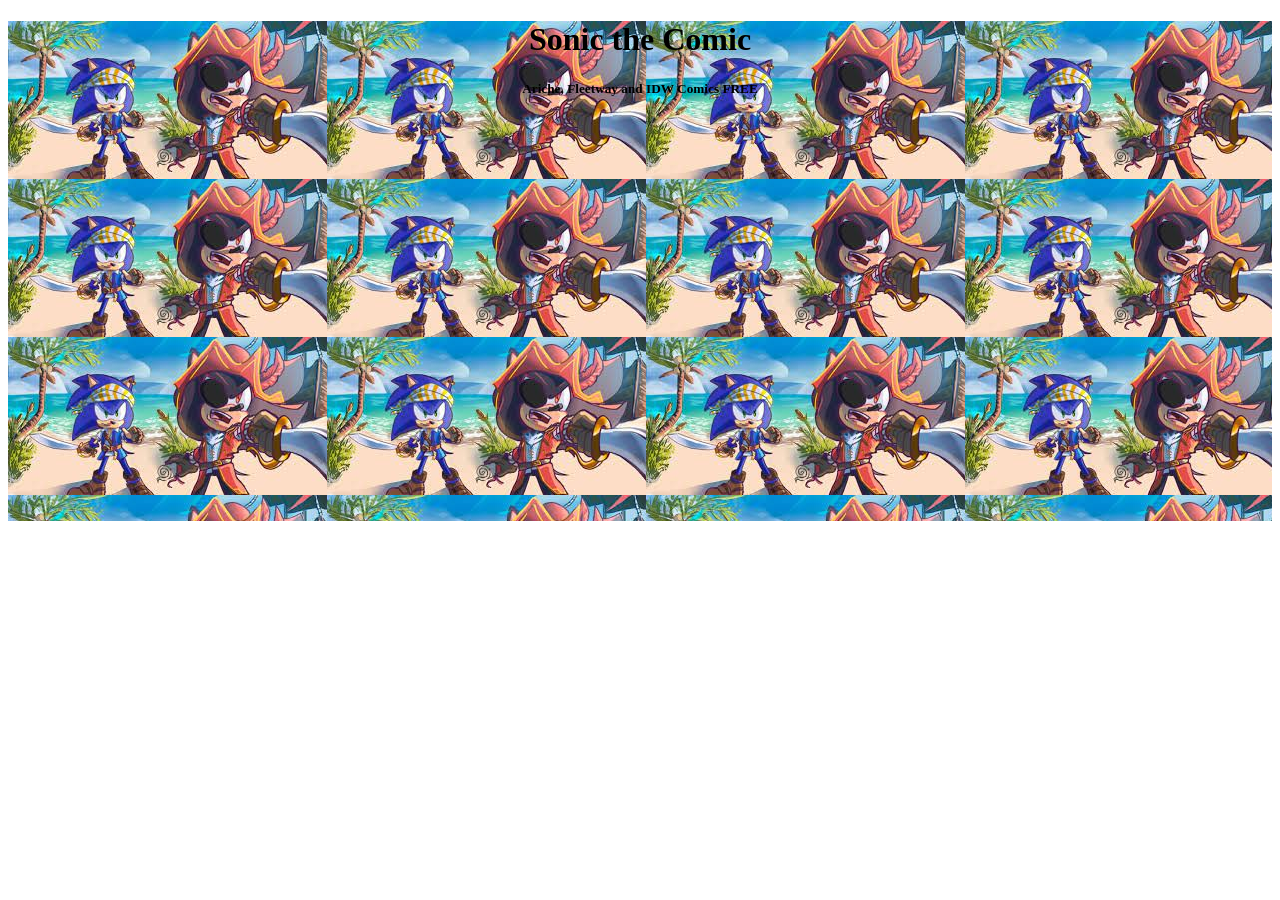
==== index.html @ 58ddb316 "second commit" ====
<!DOCTYPE html>
<html lang="en">
<head>
    <meta charset="UTF-8">
    <meta name="viewport" content="width=device-width, initial-scale=1.0">
    <title>Comics de Sonic</title>
    <link rel="stylesheet" href="main.html.css"></link>
</head>
<body>
    <div class="banner">
        <div>
            <h1>Sonic the Comic</h1>
            <h5>Ariche, Fleetway and IDW Comics FREE</h5>
        </div>
    </div>
</body>
</html>
---- main.html.css ----
.banner{
    width: 100%;
    height: 500px;
    background-image: url(Image/SonicPirate.jpg);
    align-items: center;
}
h1{
    text-align: center;
}
h5{
    text-align: center;
}
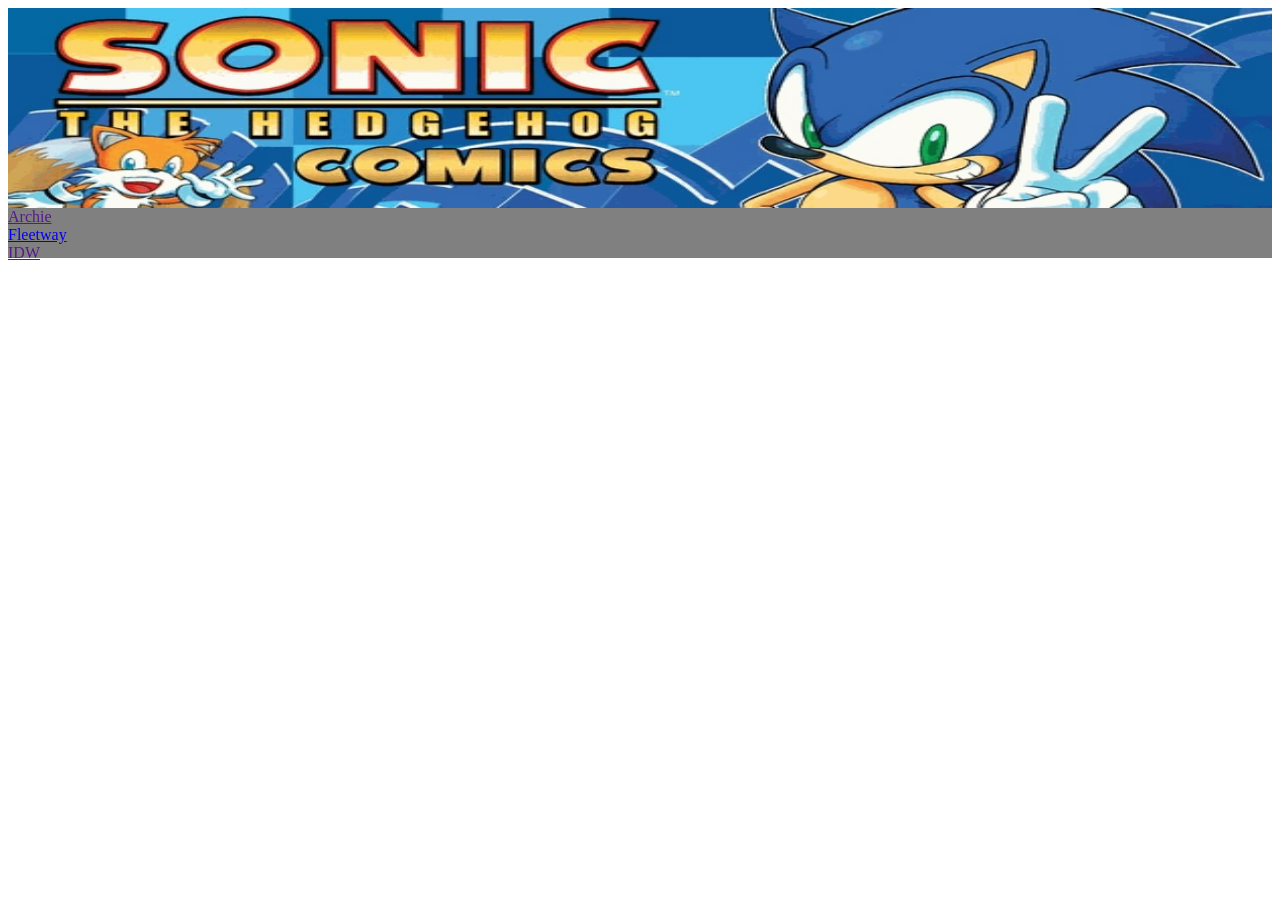
==== commit 6a95f2ac: "banner" ====
--- a/index.html
+++ b/index.html
@@ -4,14 +4,24 @@
     <meta charset="UTF-8">
     <meta name="viewport" content="width=device-width, initial-scale=1.0">
     <title>Comics de Sonic</title>
-    <link rel="stylesheet" href="main.html.css"></link>
+    <link rel="stylesheet" href="index.css"></link>
 </head>
 <body>
     <div class="banner">
-        <div>
-            <h1>Sonic the Comic</h1>
-            <h5>Ariche, Fleetway and IDW Comics FREE</h5>
+        <div class="banner-top">
+            <img class="image-banner" src="Image/Banner.jpg"/>           
         </div>
+        <div class="banner-item-bar">
+            <div class="archie-item">
+                <a class="ref-item-archie" href="">Archie</a>
+            </div>
+            <div class="fleetway-item">
+                <a class="ref-item-fleetway" href=" ">Fleetway</a>
+            </div>
+            <div class="idw-item">
+                <a class="ref-item-idw" href="">IDW</a>
+            </div>
+        </div>    
     </div>
 </body>
 </html>
--- a/index.css
+++ b/index.css
@@ -0,0 +1,25 @@
+.banner{
+    position: relative;
+    width: 100%;
+    height: 500px;
+    align-items: center;
+}
+.banner-top{
+    position: absolute;
+    top: auto;
+    right: 0px;
+    width: 100%;
+    height: 200px;
+}
+.image-banner{
+    width: 100%;
+    height: 200px;
+}
+.banner-item-bar{
+    position: absolute;
+    top: 200px;
+    right: 0px;
+    width: 100%;
+    height: 50px;
+    background-color: grey;
+}
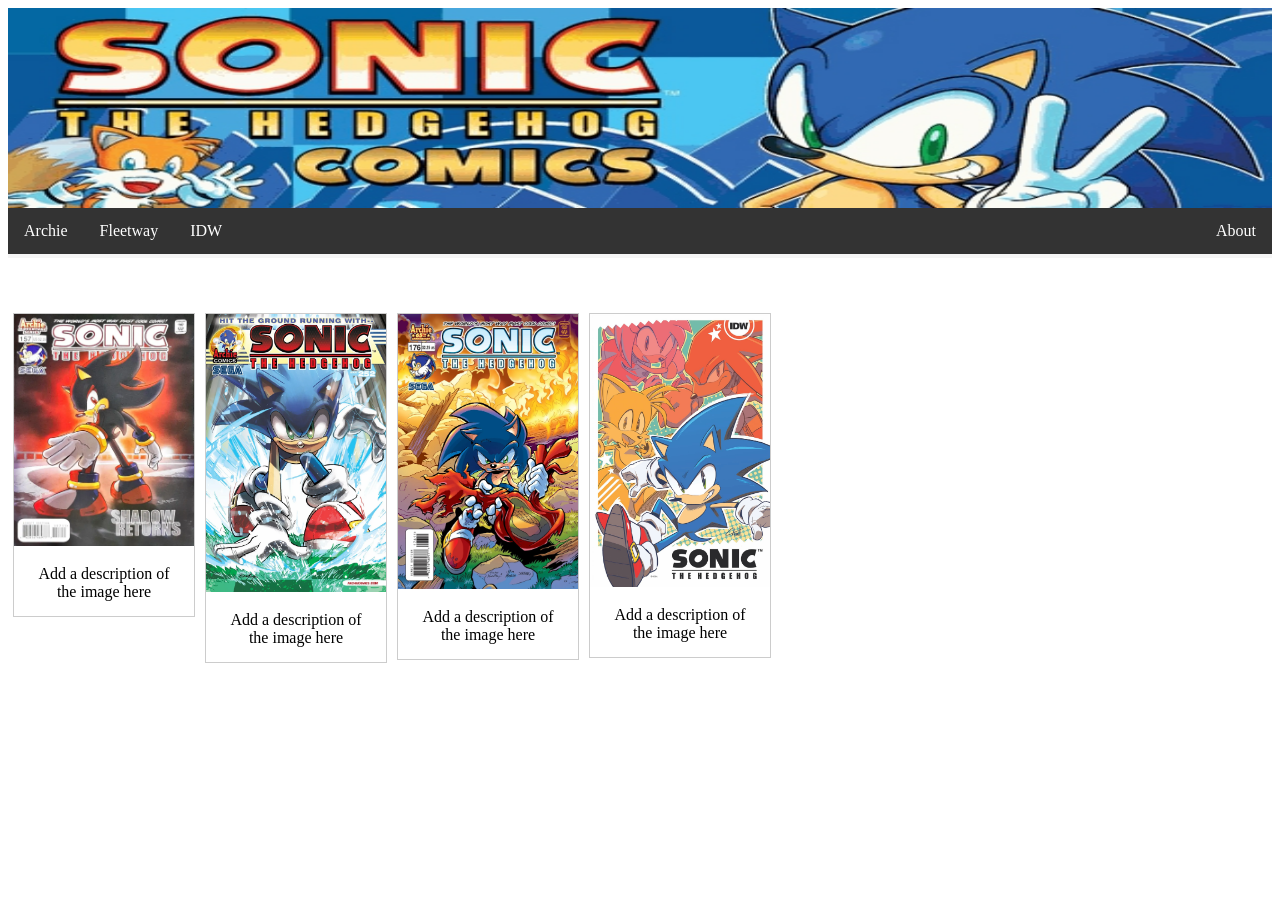
==== commit 418b329a: "tercer commit" ====
--- a/index.html
+++ b/index.html
@@ -12,16 +12,45 @@
             <img class="image-banner" src="Image/Banner.jpg"/>           
         </div>
         <div class="banner-item-bar">
-            <div class="archie-item">
-                <a class="ref-item-archie" href="">Archie</a>
-            </div>
-            <div class="fleetway-item">
-                <a class="ref-item-fleetway" href=" ">Fleetway</a>
-            </div>
-            <div class="idw-item">
-                <a class="ref-item-idw" href="">IDW</a>
-            </div>
+            <ul>
+                <li><a href="#home">Archie</a></li>
+                <li><a href="#news">Fleetway</a></li>
+                <li><a href="#contact">IDW</a></li>
+                <li style="float:right"><a class="active" href="#about">About</a></li>
+              </ul>  
         </div>    
+    </div>
+    <div class="items-contennt">
+        <div class="gallery">
+            <a target="_blank" href="Image/ArchieComics157Sonic_1.webp">
+              <img src="Image/ArchieComics157Sonic_1.webp" alt="Cinque Terre" width="600" height="400">
+            </a>
+            <div class="desc">Add a description of the image here</div>
+          </div>
+          
+          <div class="gallery">
+            <a target="_blank" href="Image/sonicarchie_252issue.webp">
+              <img src="Image/sonicarchie_252issue.webp" alt="Forest" width="600" height="400">
+            </a>
+            <div class="desc">Add a description of the image here</div>
+          </div>
+          
+          <div class="gallery">
+            <a target="_blank" href="Image/l3te8gnnj1871.webp">
+              <img src="Image/l3te8gnnj1871.webp" alt="Northern Lights" width="600" height="400">
+            </a>
+            <div class="desc">Add a description of the image here</div>
+          </div>
+          
+          <div class="gallery">
+            <a target="_blank" href="Image/IDW_Sonic_NYCC_Promo.webp">
+              <img src="Image/IDW_Sonic_NYCC_Promo.webp" alt="Mountains" width="600" height="400">
+            </a>
+            <div class="desc">Add a description of the image here</div>
+          </div>
+          
+          </body>
+          </html>
     </div>
 </body>
 </html>
--- a/index.css
+++ b/index.css
@@ -1,7 +1,7 @@
 .banner{
     position: relative;
     width: 100%;
-    height: 500px;
+    height: 300px;
     align-items: center;
 }
 .banner-top{
@@ -21,5 +21,49 @@
     right: 0px;
     width: 100%;
     height: 50px;
-    background-color: grey;
-}+    background-color: whitesmoke;
+}
+ul {
+    list-style-type: none;
+    margin: 0;
+    padding: 0;
+    overflow: hidden;
+    background-color: #333;
+  }
+  
+  li {
+    float: left;
+  }
+  
+  li a {
+    display: block;
+    color: white;
+    text-align: center;
+    padding: 14px 16px;
+    text-decoration: none;
+  }
+  
+  /* Change the link color to #111 (black) on hover */
+  li a:hover {
+    background-color: #111;
+  }
+  div.gallery {
+    margin: 5px;
+    border: 1px solid #ccc;
+    float: left;
+    width: 180px;
+  }
+  
+  div.gallery:hover {
+    border: 1px solid #777;
+  }
+  
+  div.gallery img {
+    width: 100%;
+    height: auto;
+  }
+  
+  div.desc {
+    padding: 15px;
+    text-align: center;
+  }
